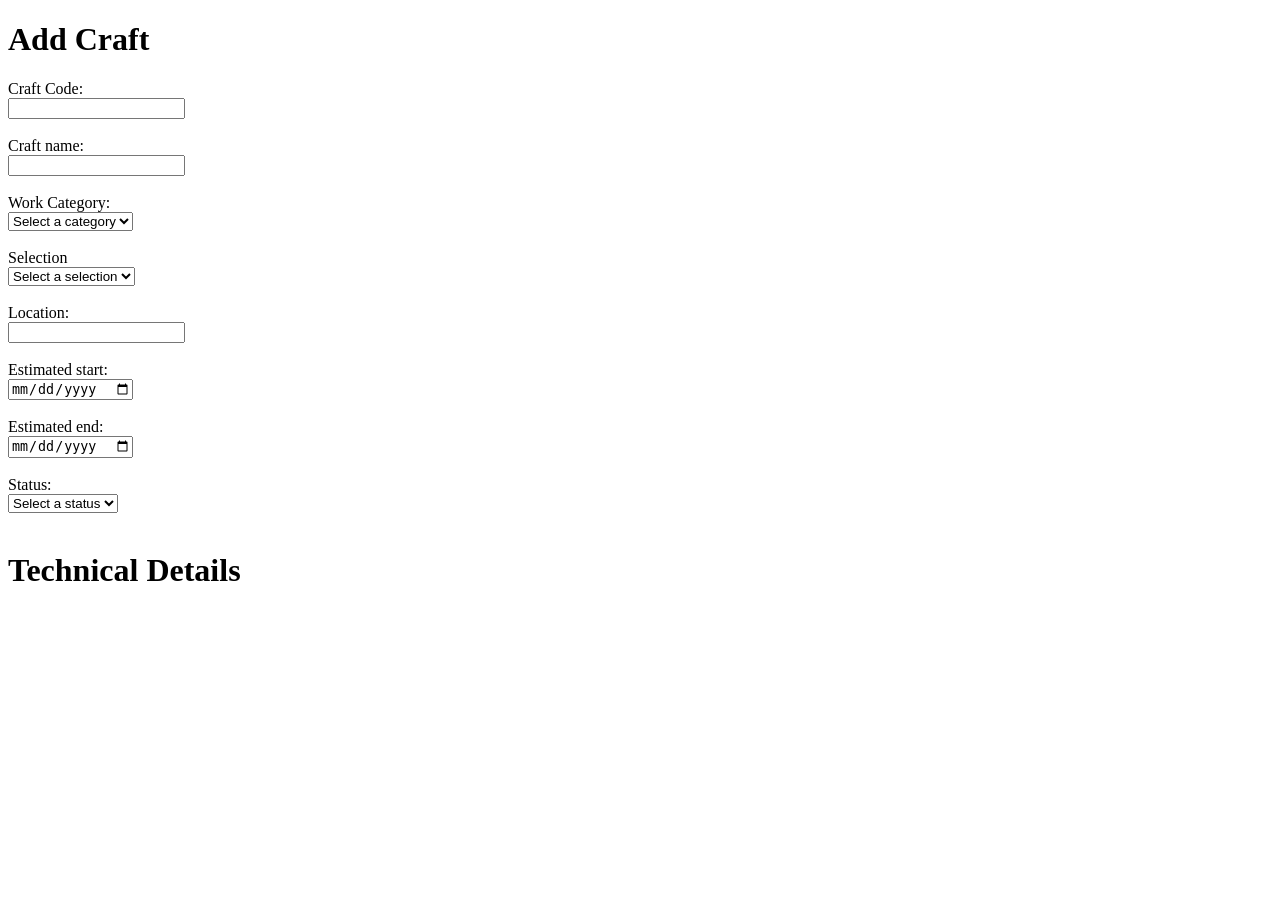
==== addcraft.html @ a832fda9 "created a form" ====
<!DOCTYPE html>
<html>
    <head>
        <meta charset="UTF-8">
        <title>Add Craft</title>
    </head>
    <body>
        <h1>Add Craft</h1>
            <label id="lblcraftcode" for="code">Craft Code:</label><br>
            <input type="text" id="code" name="code" required><br><br>
            <label id="lblcraftname">Craft name:</label><br>
            <input type="text" id="name" name="name" required><br><br>
            <label id="lblcategory" for="ddlcategory">Work Category:</label><br>
           <select id="ddlcategory" name="ddlcategory" required>
                <option value="">Select a category</option>
                <option value="Woodwork">Woodwork</option>
                <option value="Metalwork">Metalwork</option>
                <option value="Textiles">Textiles</option>
                <option value="Ceramics">Ceramics</option>
            </select><br><br>
            <label id="lblselection" for="ddlselection">Selection</label><br>
            <select id="ddlselection" name="ddlselection" required>
                <option value="">Select a selection</option>
                <option value="Handmade">Handmade</option>
                <option value="Machine-made">Machine-made</option>
            </select><br><br>
            <label id="lbllocation" for="location">Location:</label><br>
            <input type="text" id="location" name="location" required><br><br>
            <label id="lblEstimatedstart" for="Estimatedstart">Estimated start:</label><br>
            <input type="date" id="Estimatedstart" name="Estimatedstart" required><br><br>
            <label id="lblEstimatedend" for="Estimatedend">Estimated end:</label><br>
            <input type="date" id="Estimatedend" name="Estimatedend" required><br><br>
            <label id="lblstatus" for="ddlstatus">Status:</label><br>
            <select id="ddlstatus" name="ddlstatus" required>
                <option value="">Select a status</option>
                <option value="Not Started">Not Started</option>
                <option value="In Progress">In Progress</option>
                <option value="Completed">Completed</option>
            </select><br><br>
            <h1>Technical Details</h1>
            
        </form>
    </body>
</html>
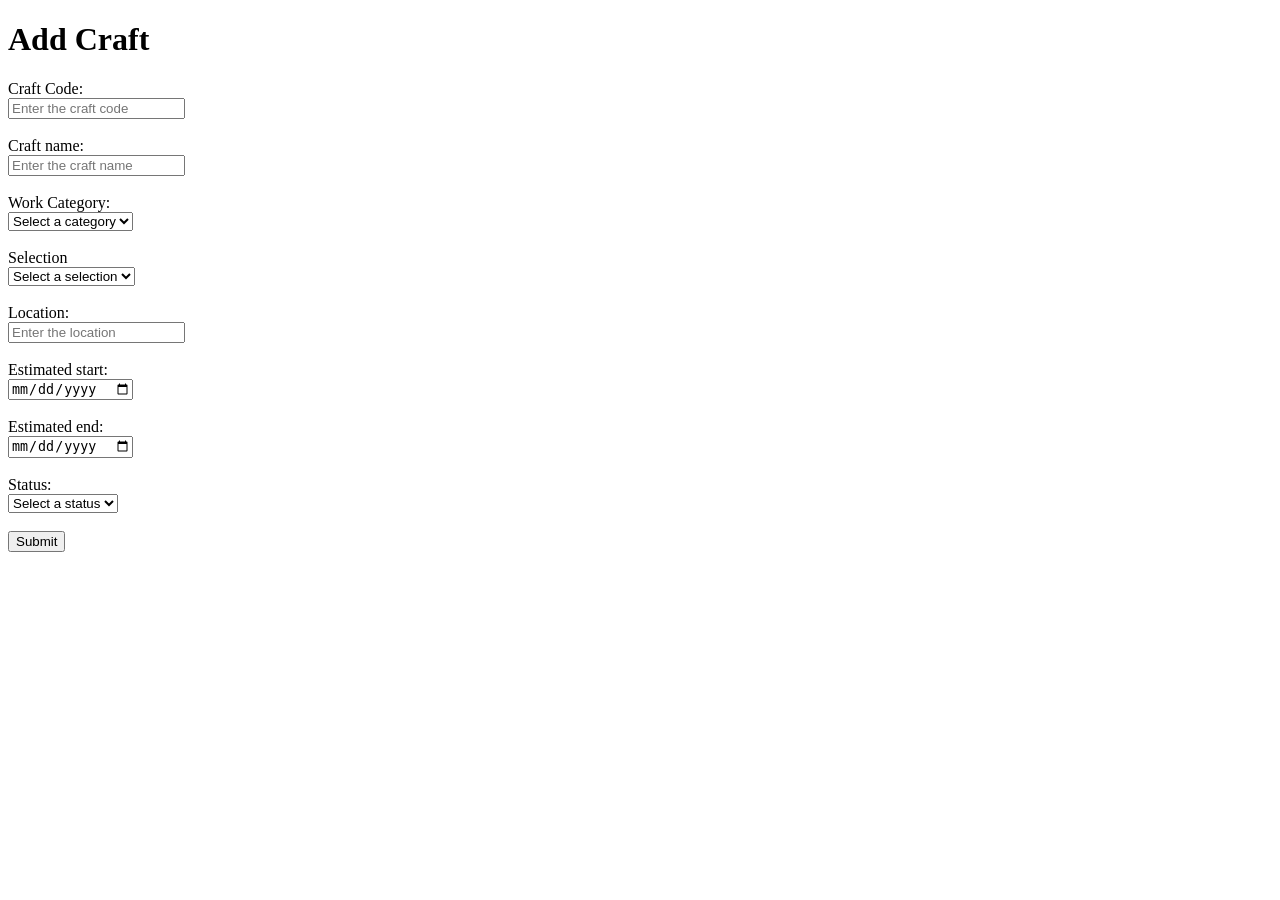
==== commit c6ee7428: "added the summary html" ====
--- a/addcraft.html
+++ b/addcraft.html
@@ -6,10 +6,11 @@
     </head>
     <body>
         <h1>Add Craft</h1>
+            <form id="frmAddProduct" action="./summary.html" method="get">
             <label id="lblcraftcode" for="code">Craft Code:</label><br>
-            <input type="text" id="code" name="code" required><br><br>
+            <input type="number" id="code" name="code" placeholder="Enter the craft code" required><br><br>
             <label id="lblcraftname">Craft name:</label><br>
-            <input type="text" id="name" name="name" required><br><br>
+            <input type="text" id="name" name="name" placeholder="Enter the craft name" required><br><br>
             <label id="lblcategory" for="ddlcategory">Work Category:</label><br>
            <select id="ddlcategory" name="ddlcategory" required>
                 <option value="">Select a category</option>
@@ -25,7 +26,7 @@
                 <option value="Machine-made">Machine-made</option>
             </select><br><br>
             <label id="lbllocation" for="location">Location:</label><br>
-            <input type="text" id="location" name="location" required><br><br>
+            <input type="text" id="location" name="location" placeholder="Enter the location" required><br><br>
             <label id="lblEstimatedstart" for="Estimatedstart">Estimated start:</label><br>
             <input type="date" id="Estimatedstart" name="Estimatedstart" required><br><br>
             <label id="lblEstimatedend" for="Estimatedend">Estimated end:</label><br>
@@ -37,8 +38,7 @@
                 <option value="In Progress">In Progress</option>
                 <option value="Completed">Completed</option>
             </select><br><br>
-            <h1>Technical Details</h1>
-            
+            <input type="submit" id="btnSubmit" value="Submit">
         </form>
     </body>
 </html>
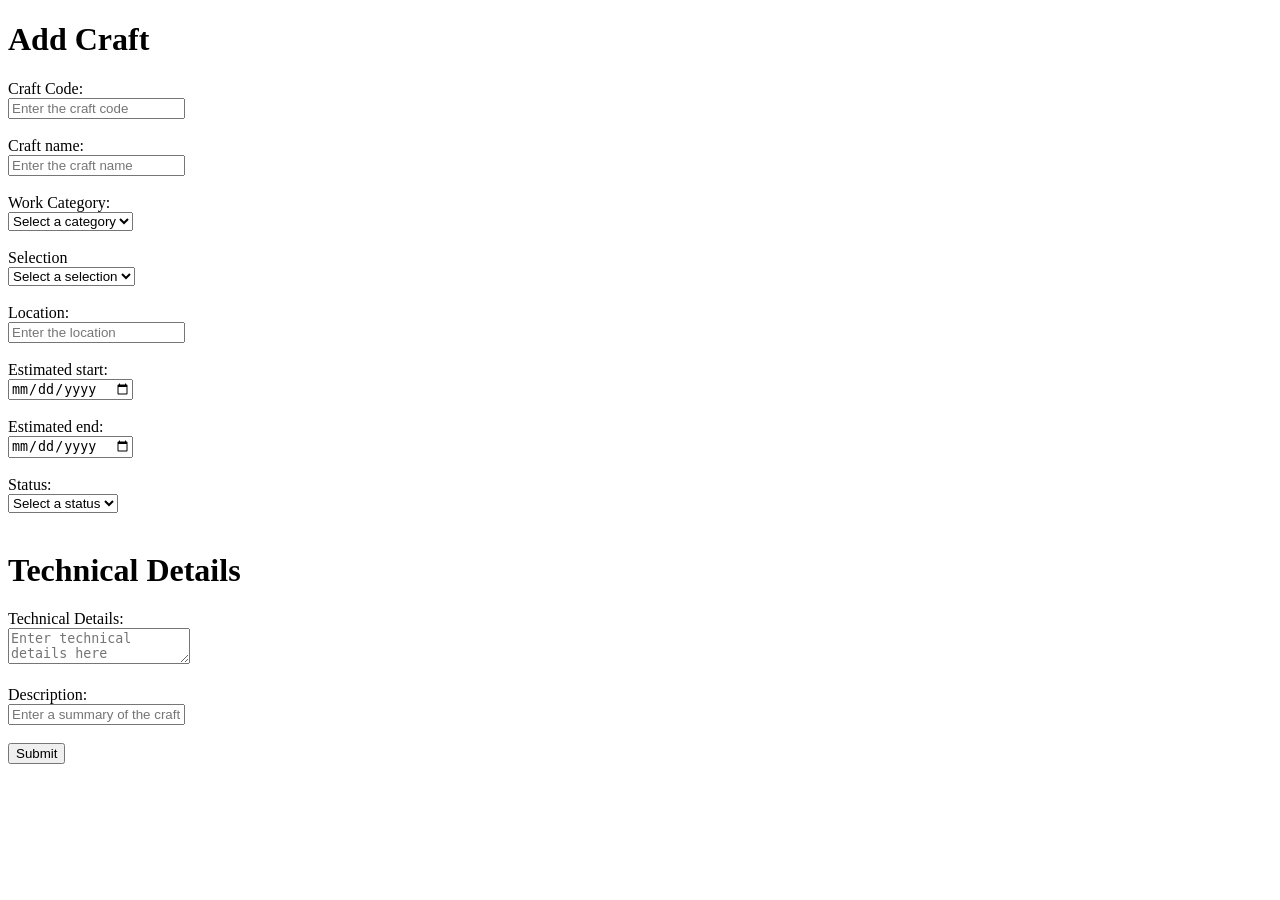
==== commit 18dc31db: "added h1" ====
--- a/addcraft.html
+++ b/addcraft.html
@@ -1,44 +1,55 @@
 <!DOCTYPE html>
 <html>
-    <head>
-        <meta charset="UTF-8">
-        <title>Add Craft</title>
-    </head>
-    <body>
-        <h1>Add Craft</h1>
-            <form id="frmAddProduct" action="./summary.html" method="get">
-            <label id="lblcraftcode" for="code">Craft Code:</label><br>
-            <input type="number" id="code" name="code" placeholder="Enter the craft code" required><br><br>
-            <label id="lblcraftname">Craft name:</label><br>
-            <input type="text" id="name" name="name" placeholder="Enter the craft name" required><br><br>
-            <label id="lblcategory" for="ddlcategory">Work Category:</label><br>
-           <select id="ddlcategory" name="ddlcategory" required>
-                <option value="">Select a category</option>
-                <option value="Woodwork">Woodwork</option>
-                <option value="Metalwork">Metalwork</option>
-                <option value="Textiles">Textiles</option>
-                <option value="Ceramics">Ceramics</option>
-            </select><br><br>
-            <label id="lblselection" for="ddlselection">Selection</label><br>
-            <select id="ddlselection" name="ddlselection" required>
-                <option value="">Select a selection</option>
-                <option value="Handmade">Handmade</option>
-                <option value="Machine-made">Machine-made</option>
-            </select><br><br>
-            <label id="lbllocation" for="location">Location:</label><br>
-            <input type="text" id="location" name="location" placeholder="Enter the location" required><br><br>
-            <label id="lblEstimatedstart" for="Estimatedstart">Estimated start:</label><br>
-            <input type="date" id="Estimatedstart" name="Estimatedstart" required><br><br>
-            <label id="lblEstimatedend" for="Estimatedend">Estimated end:</label><br>
-            <input type="date" id="Estimatedend" name="Estimatedend" required><br><br>
-            <label id="lblstatus" for="ddlstatus">Status:</label><br>
-            <select id="ddlstatus" name="ddlstatus" required>
-                <option value="">Select a status</option>
-                <option value="Not Started">Not Started</option>
-                <option value="In Progress">In Progress</option>
-                <option value="Completed">Completed</option>
-            </select><br><br>
-            <input type="submit" id="btnSubmit" value="Submit">
-        </form>
-    </body>
+
+<head>
+    <meta charset="UTF-8">
+    <title>Add Craft</title>
+</head>
+
+<body>
+    <h1>Add Craft</h1>
+    <form id="frmAddProduct" action="./summary.html" method="get">
+        <label id="lblcraftcode" for="code">Craft Code:</label><br>
+        <input type="number" id="code" name="code" placeholder="Enter the craft code" required><br><br>
+        <label id="lblcraftname">Craft name:</label><br>
+        <input type="text" id="name" name="name" placeholder="Enter the craft name" required><br><br>
+        <label id="lblcategory" for="ddlcategory">Work Category:</label><br>
+        <select id="ddlcategory" name="ddlcategory" required>
+            <option value="">Select a category</option>
+            <option value="Woodwork">Woodwork</option>
+            <option value="Metalwork">Metalwork</option>
+            <option value="Textiles">Textiles</option>
+            <option value="Ceramics">Ceramics</option>
+        </select><br><br>
+        <label id="lblselection" for="ddlselection">Selection</label><br>
+        <select id="ddlselection" name="ddlselection" required>
+            <option value="">Select a selection</option>
+            <option value="Handmade">Handmade</option>
+            <option value="Machine-made">Machine-made</option>
+        </select><br><br>
+        <label id="lbllocation" for="location">Location:</label><br>
+        <input type="text" id="location" name="location" placeholder="Enter the location" required><br><br>
+        <label id="lblEstimatedstart" for="Estimatedstart">Estimated start:</label><br>
+        <input type="date" id="Estimatedstart" name="Estimatedstart" required><br><br>
+        <label id="lblEstimatedend" for="Estimatedend">Estimated end:</label><br>
+        <input type="date" id="Estimatedend" name="Estimatedend" required><br><br>
+        <label id="lblstatus" for="ddlstatus">Status:</label><br>
+        <select id="ddlstatus" name="ddlstatus" required>
+            <option value="">Select a status</option>
+            <option value="Not Started">Not Started</option>
+            <option value="In Progress">In Progress</option>
+            <option value="Completed">Completed</option>
+        </select><br><br>
+        <h1>Technical Details</h1>
+        <label id="lbltechnicaldetails" for="technicaldetails">Technical Details:</label><br>
+        <textarea id="technicaldetails" name="technicaldetails" placeholder="Enter technical details here"
+            required></textarea><br><br>
+        <label id="lblDescription" for="description">Description:</label><br>
+        <input type="text" id="description" name="description" placeholder="Enter a summary of the craft details"
+            required><br><br>
+            
+        <input type="submit" id="btnSubmit" value="Submit">
+    </form>
+</body>
+
 </html>
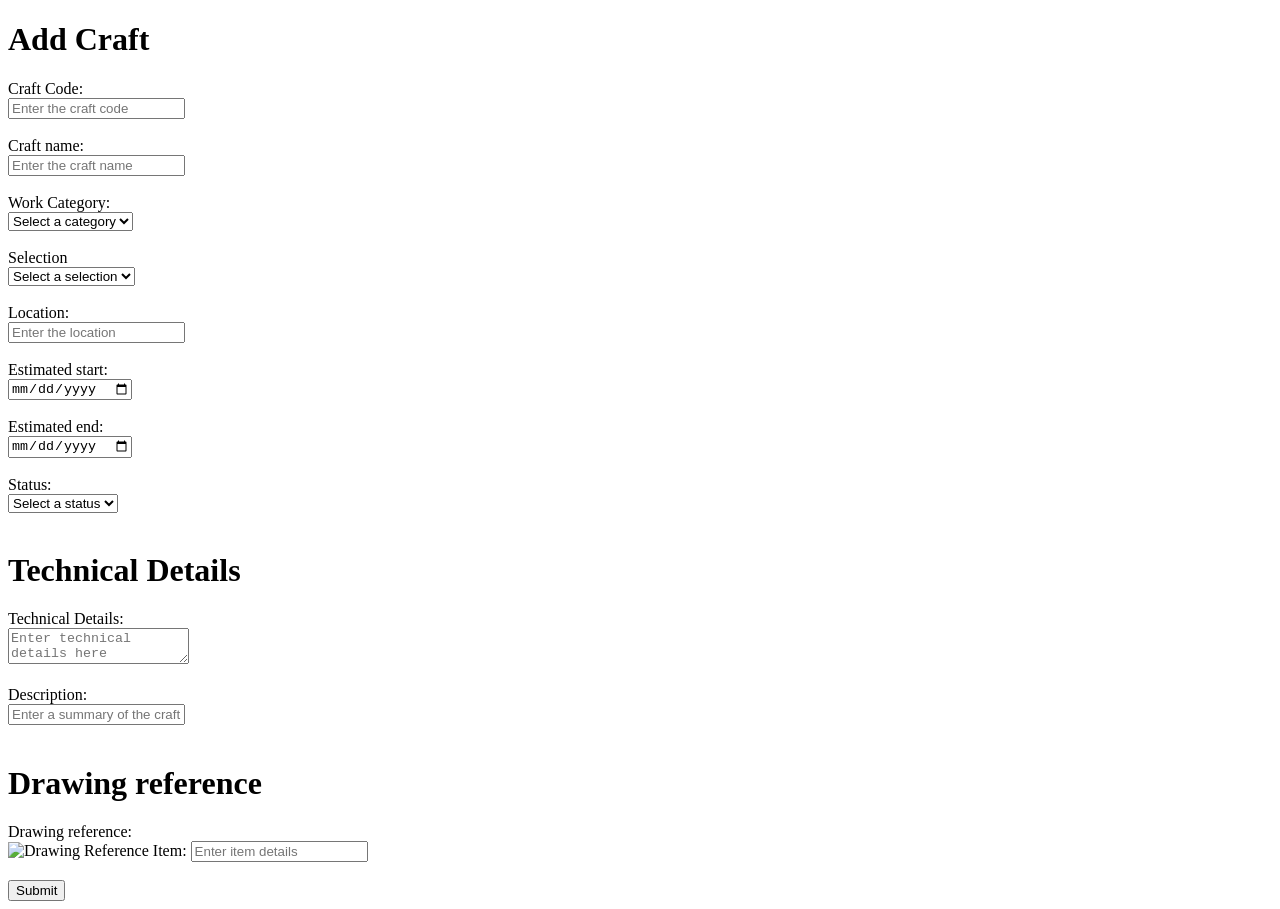
==== commit dcc4c337: "added images/drawing-reference.jpg and updated addcraft.html and summary.html to include technical d" ====
--- a/addcraft.html
+++ b/addcraft.html
@@ -43,11 +43,15 @@
         <h1>Technical Details</h1>
         <label id="lbltechnicaldetails" for="technicaldetails">Technical Details:</label><br>
         <textarea id="technicaldetails" name="technicaldetails" placeholder="Enter technical details here"
-            required></textarea><br><br>
+            ></textarea><br><br>
         <label id="lblDescription" for="description">Description:</label><br>
         <input type="text" id="description" name="description" placeholder="Enter a summary of the craft details"
             required><br><br>
-            
+            <h1>Drawing reference</h1>
+            <label id="lbldrawingreference" for="drawingreference">Drawing reference:</label><br>
+        <img src="images/drawing-reference.jpg" alt="Drawing Reference">
+        <label id="lblitem" for="item">Item:</label>
+        <input type="search" id="item" name="item" placeholder="Enter item details" required><br><br>
         <input type="submit" id="btnSubmit" value="Submit">
     </form>
 </body>
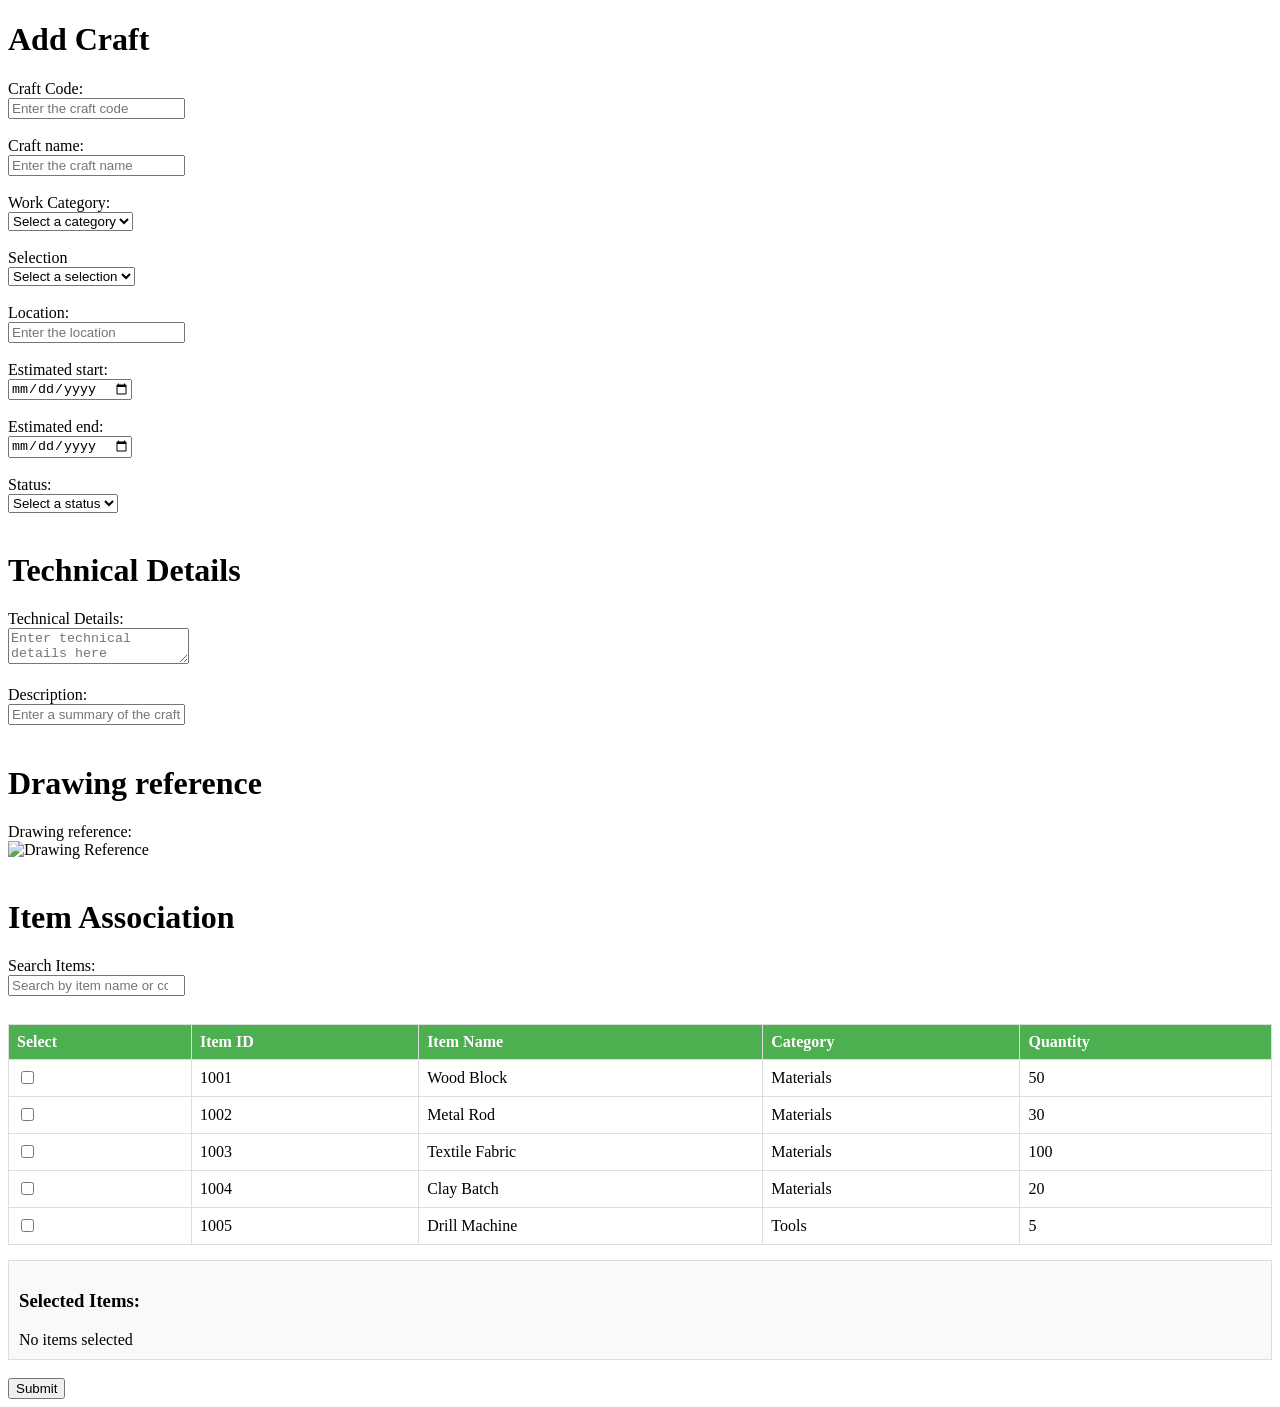
==== commit 938e9f6e: "added a style and created a table in search format to display the technical details of the project. " ====
--- a/addcraft.html
+++ b/addcraft.html
@@ -4,6 +4,34 @@
 <head>
     <meta charset="UTF-8">
     <title>Add Craft</title>
+    <style>
+        #itemTable {
+            width: 100%;
+            border-collapse: collapse;
+            margin-top: 10px;
+        }
+        #itemTable th, #itemTable td {
+            border: 1px solid #ddd;
+            padding: 8px;
+            text-align: left;
+        }
+        #itemTable th {
+            background-color: #4CAF50;
+            color: white;
+        }
+        #itemTable tr:hover {
+            background-color: #f5f5f5;
+        }
+        .select-checkbox {
+            cursor: pointer;
+        }
+        .selected-items {
+            margin-top: 15px;
+            padding: 10px;
+            background-color: #f9f9f9;
+            border: 1px solid #ddd;
+        }
+    </style>
 </head>
 
 <body>
@@ -47,13 +75,125 @@
         <label id="lblDescription" for="description">Description:</label><br>
         <input type="text" id="description" name="description" placeholder="Enter a summary of the craft details"
             required><br><br>
-            <h1>Drawing reference</h1>
-            <label id="lbldrawingreference" for="drawingreference">Drawing reference:</label><br>
-        <img src="images/drawing-reference.jpg" alt="Drawing Reference">
-        <label id="lblitem" for="item">Item:</label>
-        <input type="search" id="item" name="item" placeholder="Enter item details" required><br><br>
+        <h1>Drawing reference</h1>
+        <label id="lbldrawingreference" for="drawingreference">Drawing reference:</label><br>
+        <img src="images/drawing-reference.jpg" alt="Drawing Reference"><br><br>
+        
+        <h1>Item Association</h1>
+        <label id="lblitem" for="searchItem">Search Items:</label><br>
+        <input type="search" id="searchItem" name="searchItem" placeholder="Search by item name or code" onkeyup="filterTable()"><br><br>
+        
+        <table id="itemTable">
+            <thead>
+                <tr>
+                    <th>Select</th>
+                    <th>Item ID</th>
+                    <th>Item Name</th>
+                    <th>Category</th>
+                    <th>Quantity</th>
+                </tr>
+            </thead>
+            <tbody id="tableBody">
+                <tr>
+                    <td><input type="checkbox" class="select-checkbox" value="1"></td>
+                    <td>1001</td>
+                    <td>Wood Block</td>
+                    <td>Materials</td>
+                    <td>50</td>
+                </tr>
+                <tr>
+                    <td><input type="checkbox" class="select-checkbox" value="2"></td>
+                    <td>1002</td>
+                    <td>Metal Rod</td>
+                    <td>Materials</td>
+                    <td>30</td>
+                </tr>
+                <tr>
+                    <td><input type="checkbox" class="select-checkbox" value="3"></td>
+                    <td>1003</td>
+                    <td>Textile Fabric</td>
+                    <td>Materials</td>
+                    <td>100</td>
+                </tr>
+                <tr>
+                    <td><input type="checkbox" class="select-checkbox" value="4"></td>
+                    <td>1004</td>
+                    <td>Clay Batch</td>
+                    <td>Materials</td>
+                    <td>20</td>
+                </tr>
+                <tr>
+                    <td><input type="checkbox" class="select-checkbox" value="5"></td>
+                    <td>1005</td>
+                    <td>Drill Machine</td>
+                    <td>Tools</td>
+                    <td>5</td>
+                </tr>
+            </tbody>
+        </table>
+        
+        <div class="selected-items">
+            <h3>Selected Items:</h3>
+            <input type="hidden" id="selectedItems" name="selectedItems">
+            <div id="selectedItemsList">No items selected</div>
+        </div><br>
+        
         <input type="submit" id="btnSubmit" value="Submit">
     </form>
+
+    <script>
+        // Filter table based on search input
+        function filterTable() {
+            const searchValue = document.getElementById('searchItem').value.toLowerCase();
+            const tableRows = document.querySelectorAll('#tableBody tr');
+            
+            tableRows.forEach(row => {
+                const itemName = row.cells[2].textContent.toLowerCase();
+                const itemId = row.cells[1].textContent.toLowerCase();
+                
+                if (itemName.includes(searchValue) || itemId.includes(searchValue)) {
+                    row.style.display = '';
+                } else {
+                    row.style.display = 'none';
+                }
+            });
+        }
+        
+        // Handle checkbox selection
+        document.querySelectorAll('.select-checkbox').forEach(checkbox => {
+            checkbox.addEventListener('change', updateSelectedItems);
+        });
+        
+        function updateSelectedItems() {
+            const selectedCheckboxes = document.querySelectorAll('.select-checkbox:checked');
+            const selectedItems = [];
+            let selectedItemsList = '';
+            
+            selectedCheckboxes.forEach(checkbox => {
+                const row = checkbox.closest('tr');
+                const itemId = row.cells[1].textContent;
+                const itemName = row.cells[2].textContent;
+                
+                selectedItems.push({
+                    id: itemId,
+                    name: itemName
+                });
+                
+                selectedItemsList += `<p>• ${itemName} (ID: ${itemId})</p>`;
+            });
+            
+            // Update the hidden field with selected items
+            document.getElementById('selectedItems').value = JSON.stringify(selectedItems);
+            
+            // Update the display
+            const listDiv = document.getElementById('selectedItemsList');
+            if (selectedItemsList === '') {
+                listDiv.innerHTML = 'No items selected';
+            } else {
+                listDiv.innerHTML = selectedItemsList;
+            }
+        }
+    </script>
 </body>
 
 </html>
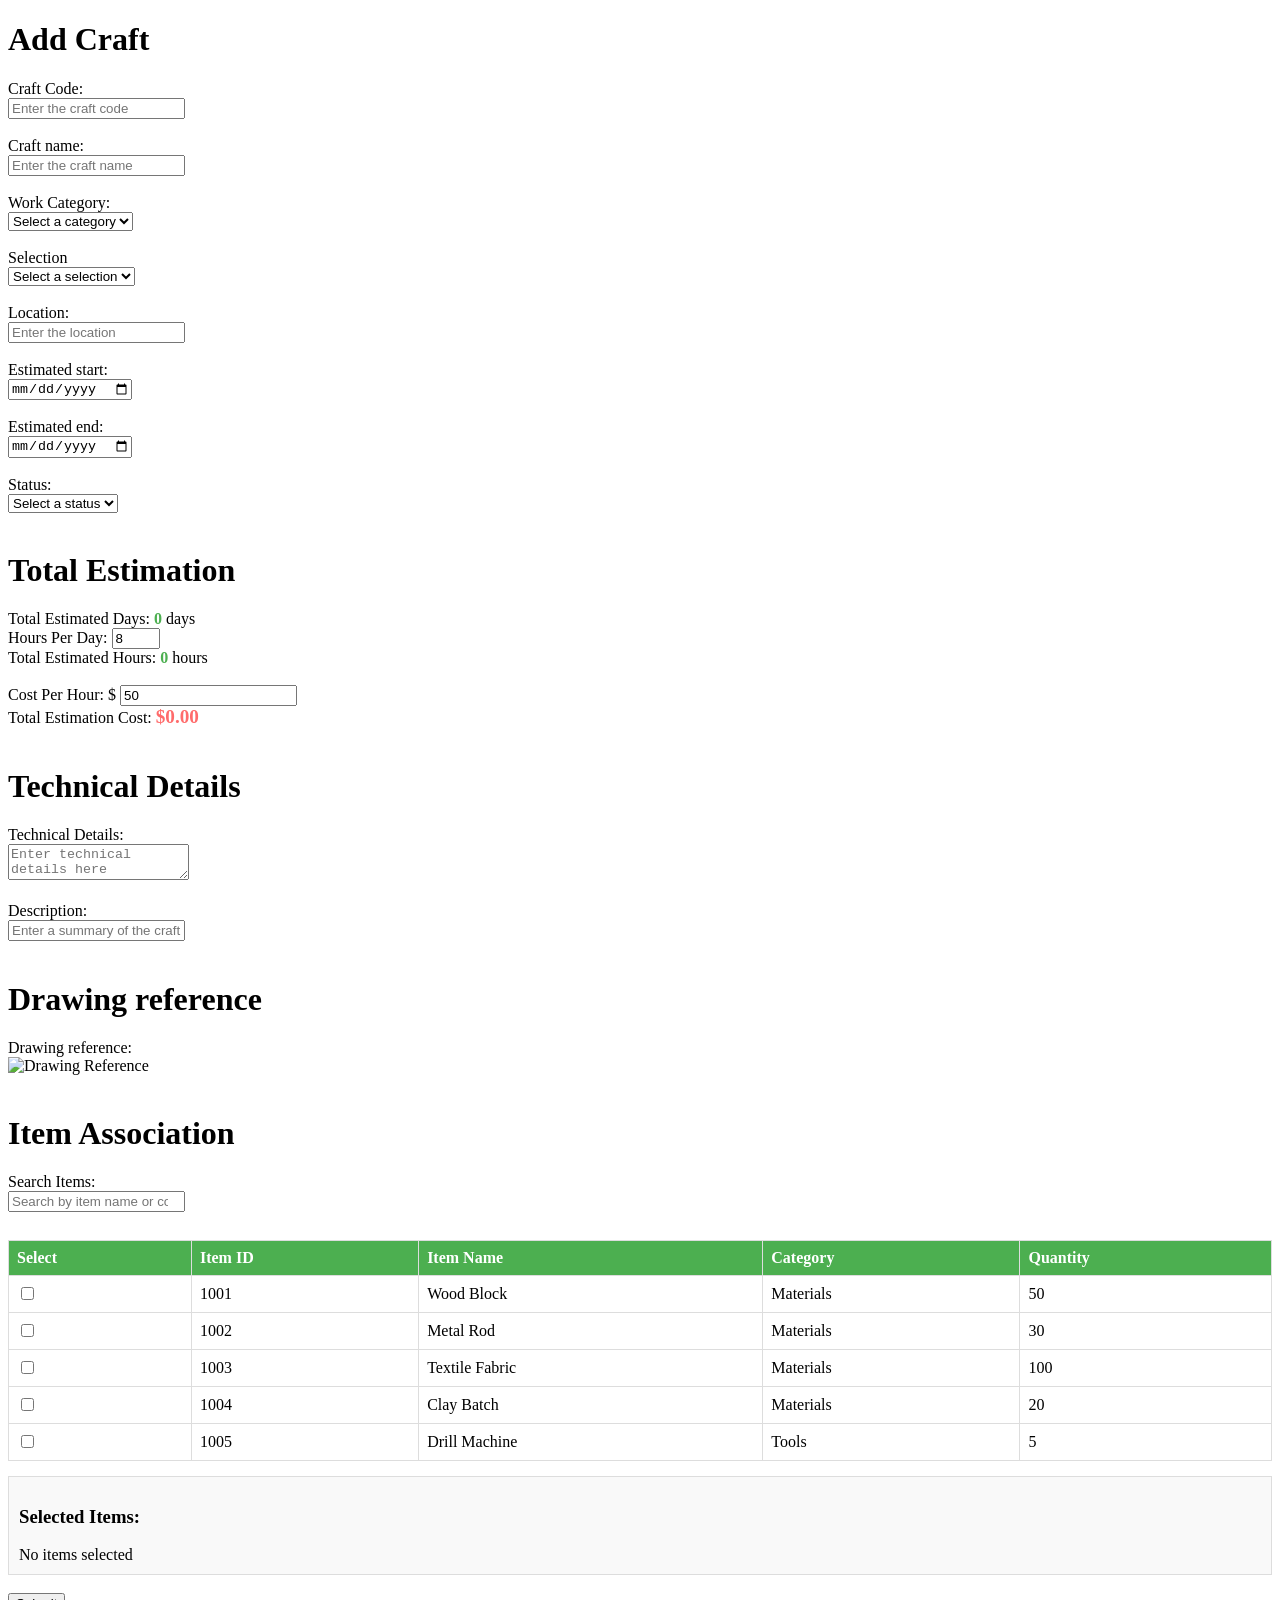
==== commit 86333f61: "added estimation calculation for total days and hours based on user input for hours per day. Updated" ====
--- a/addcraft.html
+++ b/addcraft.html
@@ -3,6 +3,8 @@
 
 <head>
     <meta charset="UTF-8">
+    <title>Add Craft</title>
+     <meta charset="UTF-8">
     <title>Add Craft</title>
     <style>
         #itemTable {
@@ -68,6 +70,17 @@
             <option value="In Progress">In Progress</option>
             <option value="Completed">Completed</option>
         </select><br><br>
+        <h1>Total Estimation</h1>
+        <label id="lblTotalDays">Total Estimated Days: </label>
+        <span id="totalDays" style="font-weight: bold; color: #4CAF50;">0</span> days<br>
+        <label id="lblhoursPerDay" for="hoursPerDay">Hours Per Day: </label>
+        <input type="number" id="hoursPerDay" name="hoursPerDay" placeholder="Enter hours per day" value="8" min="1" max="24" onchange="calculateEstimation()"><br>
+        <label id="lblTotalHours">Total Estimated Hours: </label>
+        <span id="totalHours" style="font-weight: bold; color: #4CAF50;">0</span> hours<br><br>
+        <label id="lblcostPerHour" for="costPerHour">Cost Per Hour: $</label>
+        <input type="number" id="costPerHour" name="costPerHour" placeholder="Enter cost per hour" value="50" min="0" step="0.01" onchange="calculateEstimation()"><br>
+        <label id="lblTotalCost">Total Estimation Cost: </label>
+        <span id="totalCost" style="font-weight: bold; color: #ff6b6b; font-size: 1.2em;">$0.00</span><br><br>
         <h1>Technical Details</h1>
         <label id="lbltechnicaldetails" for="technicaldetails">Technical Details:</label><br>
         <textarea id="technicaldetails" name="technicaldetails" placeholder="Enter technical details here"
@@ -75,8 +88,8 @@
         <label id="lblDescription" for="description">Description:</label><br>
         <input type="text" id="description" name="description" placeholder="Enter a summary of the craft details"
             required><br><br>
-        <h1>Drawing reference</h1>
-        <label id="lbldrawingreference" for="drawingreference">Drawing reference:</label><br>
+            <h1>Drawing reference</h1>
+            <label id="lbldrawingreference" for="drawingreference">Drawing reference:</label><br>
         <img src="images/drawing-reference.jpg" alt="Drawing Reference"><br><br>
         
         <h1>Item Association</h1>
@@ -137,7 +150,6 @@
             <input type="hidden" id="selectedItems" name="selectedItems">
             <div id="selectedItemsList">No items selected</div>
         </div><br>
-        
         <input type="submit" id="btnSubmit" value="Submit">
     </form>
 
@@ -193,7 +205,35 @@
                 listDiv.innerHTML = selectedItemsList;
             }
         }
+        
+        // Calculate total estimation (days, hours, and cost)
+        function calculateEstimation() {
+            const startDate = new Date(document.getElementById('Estimatedstart').value);
+            const endDate = new Date(document.getElementById('Estimatedend').value);
+            const hoursPerDay = parseInt(document.getElementById('hoursPerDay').value) || 8;
+            const costPerHour = parseFloat(document.getElementById('costPerHour').value) || 0;
+            
+            if (startDate && endDate && startDate <= endDate) {
+                // Calculate difference in days
+                const timeDifference = endDate - startDate;
+                const totalDays = Math.ceil(timeDifference / (1000 * 60 * 60 * 24)) + 1;
+                const totalHours = totalDays * hoursPerDay;
+                const totalCost = totalHours * costPerHour;
+                
+                document.getElementById('totalDays').textContent = totalDays;
+                document.getElementById('totalHours').textContent = totalHours;
+                document.getElementById('totalCost').textContent = '$' + totalCost.toFixed(2);
+            } else {
+                document.getElementById('totalDays').textContent = '0';
+                document.getElementById('totalHours').textContent = '0';
+                document.getElementById('totalCost').textContent = '$0.00';
+            }
+        }
+        
+        // Add event listeners for date changes and cost inputs
+        document.getElementById('Estimatedstart').addEventListener('change', calculateEstimation);
+        document.getElementById('Estimatedend').addEventListener('change', calculateEstimation);
     </script>
 </body>
 
-</html>+</html>
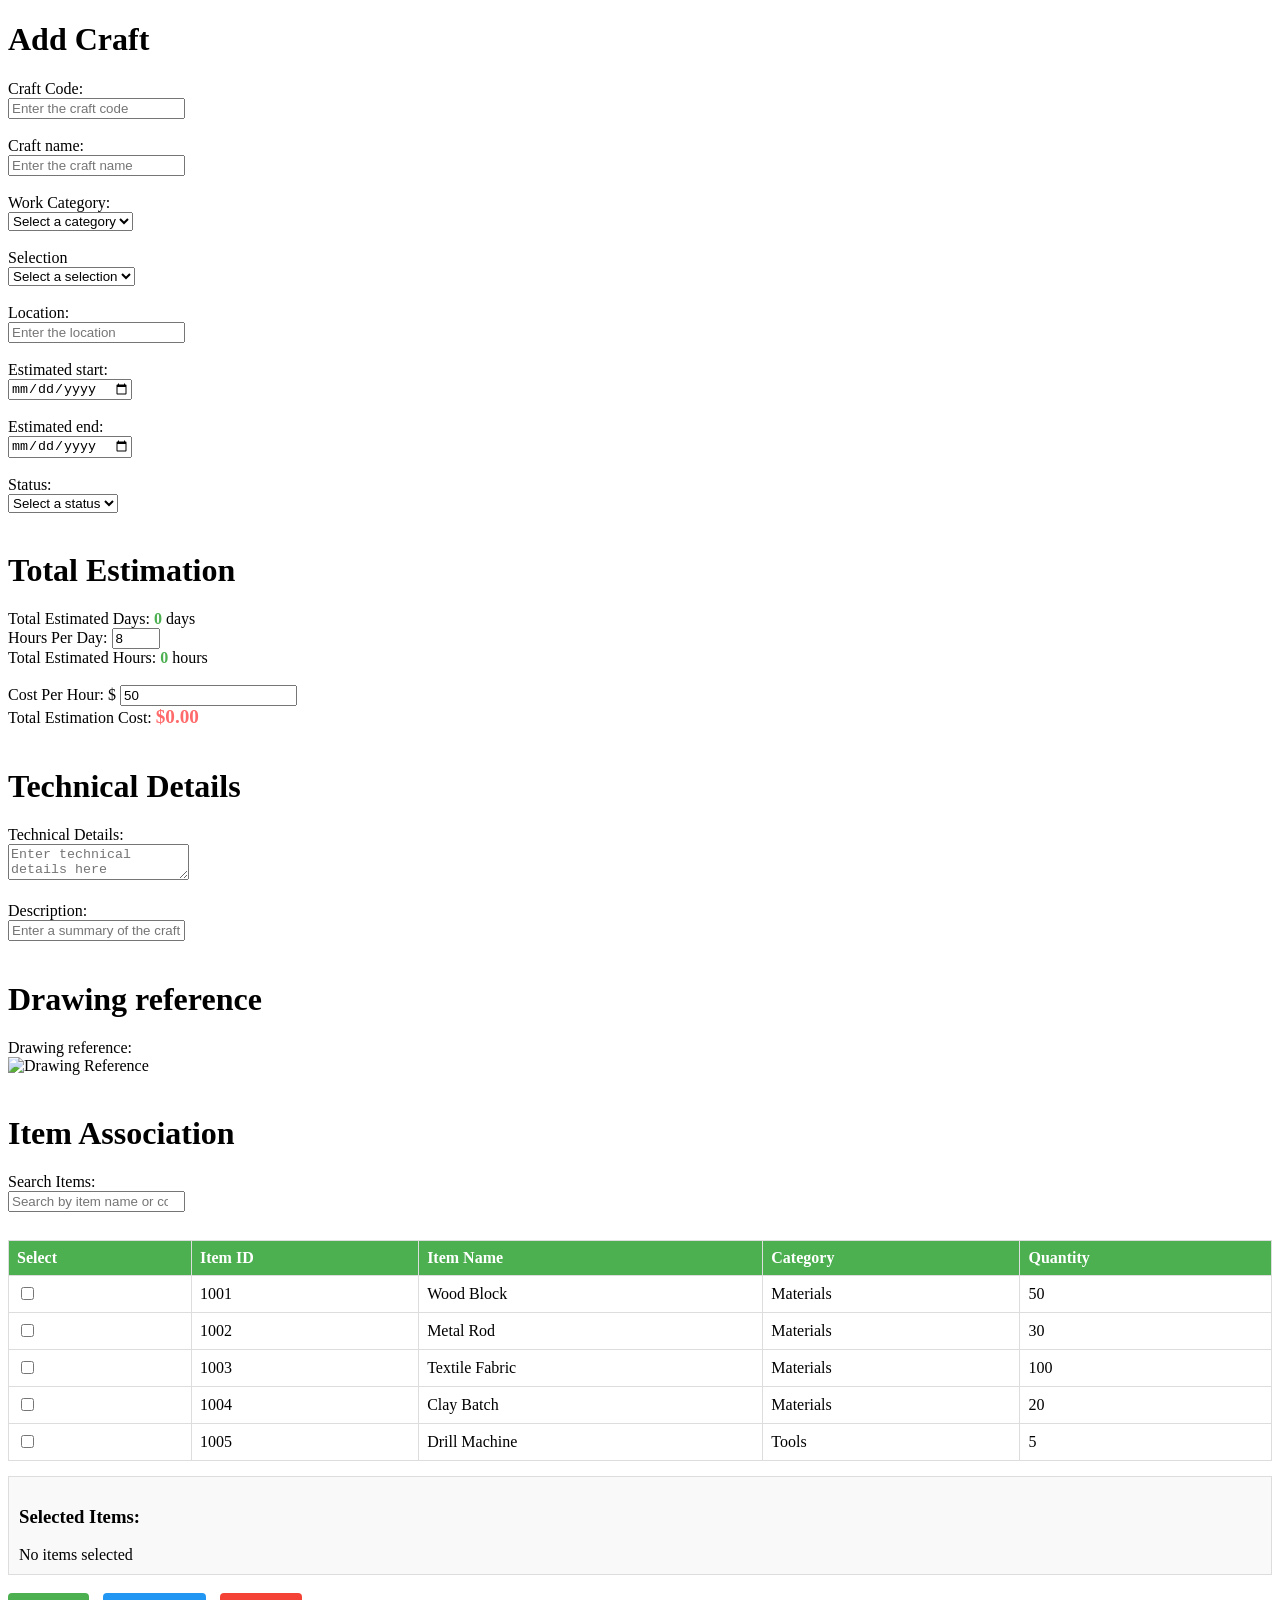
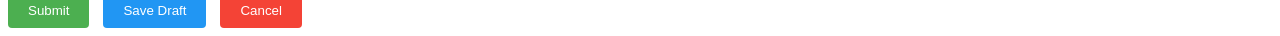
==== commit 0dc43ccc: "added buttons" ====
--- a/addcraft.html
+++ b/addcraft.html
@@ -150,7 +150,9 @@
             <input type="hidden" id="selectedItems" name="selectedItems">
             <div id="selectedItemsList">No items selected</div>
         </div><br>
-        <input type="submit" id="btnSubmit" value="Submit">
+        <input type="submit" id="btnSubmit" value="Submit" style="background-color: #4CAF50; color: white; padding: 10px 20px; border: none; border-radius: 4px; cursor: pointer; margin-right: 10px;">
+        <input type="submit" id="btnSaveDraft" value="Save Draft" style="background-color: #2196F3; color: white; padding: 10px 20px; border: none; border-radius: 4px; cursor: pointer; margin-right: 10px;">
+        <input type="button" id="btnCancel" value="Cancel" onclick="confirmCancel()" style="background-color: #f44336; color: white; padding: 10px 20px; border: none; border-radius: 4px; cursor: pointer;">
     </form>
 
     <script>
@@ -233,6 +235,42 @@
         // Add event listeners for date changes and cost inputs
         document.getElementById('Estimatedstart').addEventListener('change', calculateEstimation);
         document.getElementById('Estimatedend').addEventListener('change', calculateEstimation);
+        
+        // Cancel button functionality
+        function confirmCancel() {
+            if (confirm('Are you sure you want to cancel? Any unsaved changes will be lost.')) {
+                window.history.back();
+            }
+        }
+        
+        // Save Draft functionality - Save form data to localStorage
+        document.getElementById('btnSaveDraft').addEventListener('click', function(event) {
+            event.preventDefault();
+            
+            // Collect all form data
+            const formData = {
+                code: document.getElementById('code').value,
+                name: document.getElementById('name').value,
+                ddlcategory: document.getElementById('ddlcategory').value,
+                ddlselection: document.getElementById('ddlselection').value,
+                location: document.getElementById('location').value,
+                Estimatedstart: document.getElementById('Estimatedstart').value,
+                Estimatedend: document.getElementById('Estimatedend').value,
+                ddlstatus: document.getElementById('ddlstatus').value,
+                hoursPerDay: document.getElementById('hoursPerDay').value,
+                costPerHour: document.getElementById('costPerHour').value,
+                technicaldetails: document.getElementById('technicaldetails').value,
+                description: document.getElementById('description').value,
+                selectedItems: document.getElementById('selectedItems').value,
+                timestamp: new Date().toLocaleString()
+            };
+            
+            // Save to localStorage
+            localStorage.setItem('craftFormDraft', JSON.stringify(formData));
+            
+            // Show confirmation message
+            alert('Draft saved successfully at ' + formData.timestamp);
+        });
     </script>
 </body>
 
